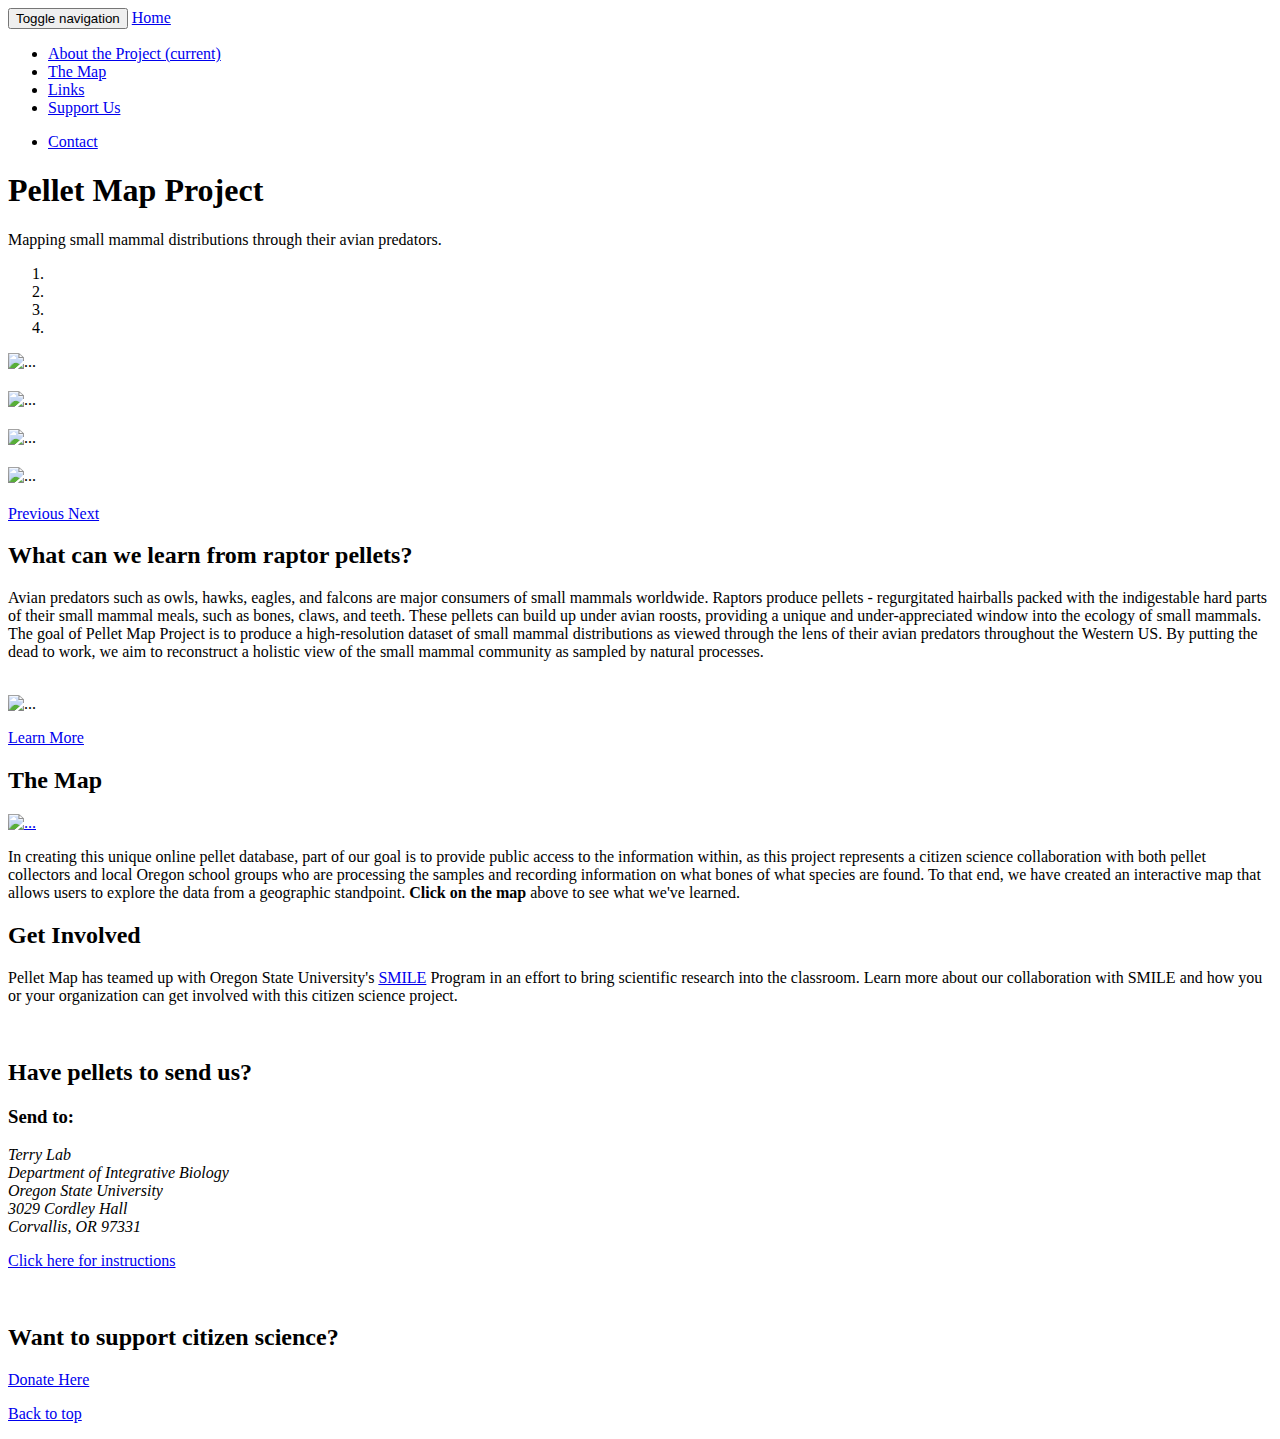
==== index.html @ d4c838e9 "files" ====
<!DOCTYPE html>
<html lang="en">
  <head>
    <meta charset="utf-8">
    <meta http-equiv="X-UA-Compatible" content="IE=edge">
    <meta name="viewport" content="width=device-width, initial-scale=1">
    <meta name="author" content="Michael Brawner">
    <title>Pellet Map Project</title>

    <link rel="stylesheet" href="font-awesome-4.2.0/css/font-awesome.min.css">

    <!-- Bootstrap -->
    <link href="css/bootstrap.css" rel="stylesheet">
    <link href="css/main.css" rel="stylesheet">
    

    <!-- HTML5 Shim and Respond.js IE8 support of HTML5 elements and media queries -->
    <!-- WARNING: Respond.js doesn't work if you view the page via file:// -->
    <!--[if lt IE 9]>
      <script src="https://oss.maxcdn.com/libs/html5shiv/3.7.0/html5shiv.js"></script>
      <script src="https://oss.maxcdn.com/libs/respond.js/1.4.2/respond.min.js"></script>
    <![endif]-->
  </head>
  <body>
    <!-- NAVBAR -->
    <nav class="navbar navbar-inverse" role="navigation">
      <div class="container">
      <!-- Brand and toggle get grouped for better ßmobile display -->
        <div class="navbar-header">
          <button type="button" class="navbar-toggle collapsed" data-toggle="collapse" data-target=".navbar-collapse">
            <span class="sr-only">Toggle navigation</span>
            <span class="icon-bar"></span>
            <span class="icon-bar"></span>
            <span class="icon-bar"></span>
            <span class="icon-bar"></span>
          </button>
          <a class="navbar-brand" href="index.html">Home</a>
        </div><!--.navbar-header-->

         <!-- Collect the nav links, forms, and other content for toggling -->
        <div class="collapse navbar-collapse" id=".navbar-collapse">
          <ul class="nav navbar-nav">
            <li><a href="about-the-project.html">About the Project <span class="sr-only">(current)</span></a></li>
            <li><a href="map.html">The Map</a></li>
            <li><a href="links.html">Links</a></li>
            <li><a href="support.html">Support Us</a></li>
          </ul>
          <ul class="nav navbar-nav pull-right">
            <li><a href="links.html"><i class="fa fa-envelope-o"></i> Contact</a></li>
          </ul>
        </div><!--navbar-collapse-->
      </div><!--container-->
    </nav><!--navbar-->



    <div class="jumbotron container rocky">
      <div class="dropdown pull-right">
      </div>
      <h1>Pellet Map Project</h1>
      <p>Mapping small mammal distributions through their avian predators.</p>


      <div class="row">
        <div class="col-md-12">
          <!--CAROUSEL-->
          <div class="banner">
            <div id="homepage-carousel" class="carousel" style=" margin: 0 auto" data-ride="carousel">
              
              <!-- Indicators -->
              <ol class="carousel-indicators">
                <li data-target="#homepage-carousel" data-slide-to="0" class="active"></li>
                <li data-target="#homepage-carousel" data-slide-to="1"></li>
                <li data-target="#homepage-carousel" data-slide-to="2"></li>
                <li data-target="#homepage-carousel" data-slide-to="3"></li>
              </ol>

              <!-- Wrapper for slides -->
              <div class="carousel-inner" role="listbox">
                <div class="item active">
                  <img src="images/PelletMap_banner01.png" alt="..." class="slide">
                  <div class="carousel-caption">
                    <h2></h2>
                  </div>
                </div>
                <div class="item">
                  <img src="images/great-horned-owl-1.png" alt="..." class="slide">
                  <div class="carousel-caption">
                    <h2></h2>
                  </div>
                </div>
                <div class="item">
                  <img src="images/Rick Eagan dt.common.streams.StreamServer.png" alt="..." class="slide">
                  <div class="carousel-caption">
                    <h2></h2>
                  </div>
                </div>
                <div class="item">
                  <img src="images/Barn-owl-flight.png" alt="..." class="slide">
                  <div class="carousel-caption">
                    <h2></h2>
                  </div>
                </div>
              </div><!--.carousel-inner-->
              
              <!-- Controls -->
              <a class="left carousel-control" href="#homepage-carousel" role="button" data-slide="prev">
                <span class="glyphicon glyphicon-chevron-left" aria-hidden="true"></span>
                <span class="sr-only">Previous</span>
              </a>
              <a class="right carousel-control" href="#homepage-carousel" role="button" data-slide="next">
                <span class="glyphicon glyphicon-chevron-right" aria-hidden="true"></span>
                <span class="sr-only">Next</span>
              </a>
            </div><!--carousel-->
          </div><!--banner-->
        </div><!--col-md-8-->
      </div><!--row-->

      <div class="row">
        <div class="col-md-4">
          <h2 class="headings">What can we learn from raptor pellets?</h2>
          <p class="lead">Avian predators such as owls, hawks, eagles, and falcons are major consumers of small mammals worldwide.  Raptors produce pellets - regurgitated hairballs packed with the indigestable hard parts of their small mammal meals, such as bones, claws, and teeth. These pellets can build up under avian roosts, providing a unique and under-appreciated window into the ecology of small mammals. The goal of Pellet Map Project is to produce a high-resolution dataset of small mammal distributions as viewed through the lens of their avian predators throughout the Western US. By putting the dead to work, we aim to reconstruct a holistic view of the small mammal community as sampled by natural processes.</p><br>
          <img class="home-images" src="images/owl-pellet-in-sand.png" alt="..."></a>
          <p><a class="btn btn-default btn-lg" href="about-the-project.html" role="button">Learn More</a></p>
        </div><!--col-md-4-->
        <div class="col-md-4">
          <h2 class="headings">The Map</h2>
          <a href="map.html"><img class ="home-images" id="home-map" src="images/interactive_map.jpg" alt="..."></a>
          <p class="lead">In creating this unique online pellet database, part of our goal is to provide public access to the information within, as this project represents a citizen science collaboration with both pellet collectors and local Oregon school groups who are processing the samples and recording information on what bones of what species are found. To that end, we have created an interactive map that allows users to explore the data from a geographic standpoint. <b>Click on the map</b> above to see what we've learned.</p>
        </div><!--col-md-4-->
        <div class="col-md-4">
          <h2 class="headings">Get Involved</h2>
          <p class="lead">Pellet Map has teamed up with Oregon State University's <a href="http://smile.oregonstate.edu/">SMILE</a> Program in an effort to bring scientific research into the classroom. Learn more about our collaboration with SMILE and how you or your organization can get involved with this citizen science project.</p><br>
          <h2 class="headings">Have pellets to send us?</h2>
          <h3>Send to:</h3>
          <address>
            Terry Lab<br>
            Department of Integrative Biology<br>
            Oregon State University<br>
            3029 Cordley Hall<br>
            Corvallis, OR  97331<br>
          </address>
          <p><a class="btn btn-default btn-lg" href="Pellet_shipping_instructions.pdf" role="button">Click here for instructions</a></p><br>
          
            <h2 class="headings">Want to support citizen science?</h2>
            <!-- <p>Learn how your donation can help support citizen science. <a href="support.html">Click here.</a></p> -->
            <p><a class="btn btn-default btn-lg donate" href="support.html" role="button">Donate Here</a></p>
         
        </div><!--col-md-4-->
      </div><!--row-->
    </div><!--Jumbotron-->

    <footer class="container">
      <P class="pull-right"><a href="#">Back to top</p>
    </footer><!--footer-->

  
    <!-- jQuery (necessary for Bootstrap's JavaScript plugins) -->
    <script src="https://ajax.googleapis.com/ajax/libs/jquery/1.11.1/jquery.min.js"></script>
    <!-- Include all compiled plugins (below), or include individual files as needed -->
    <script src="js/bootstrap.min.js"></script>
  </body>
</html>
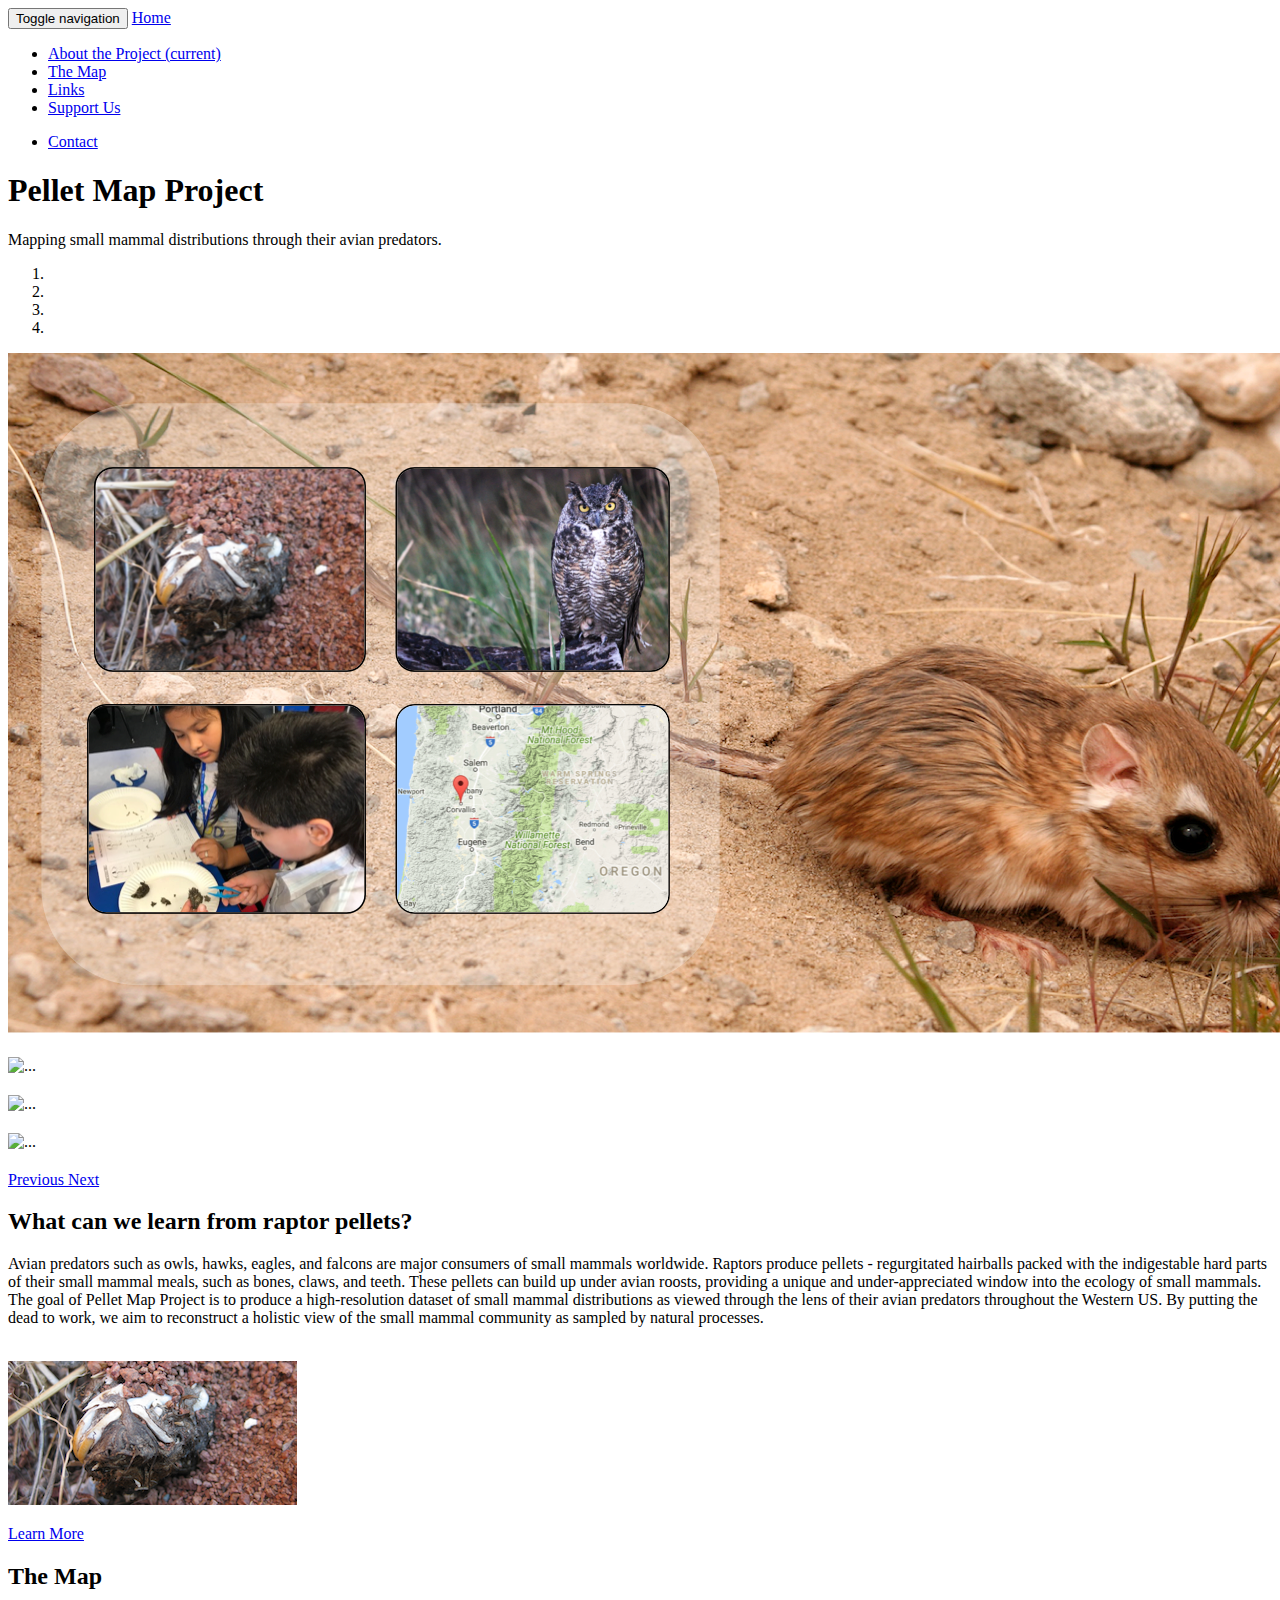
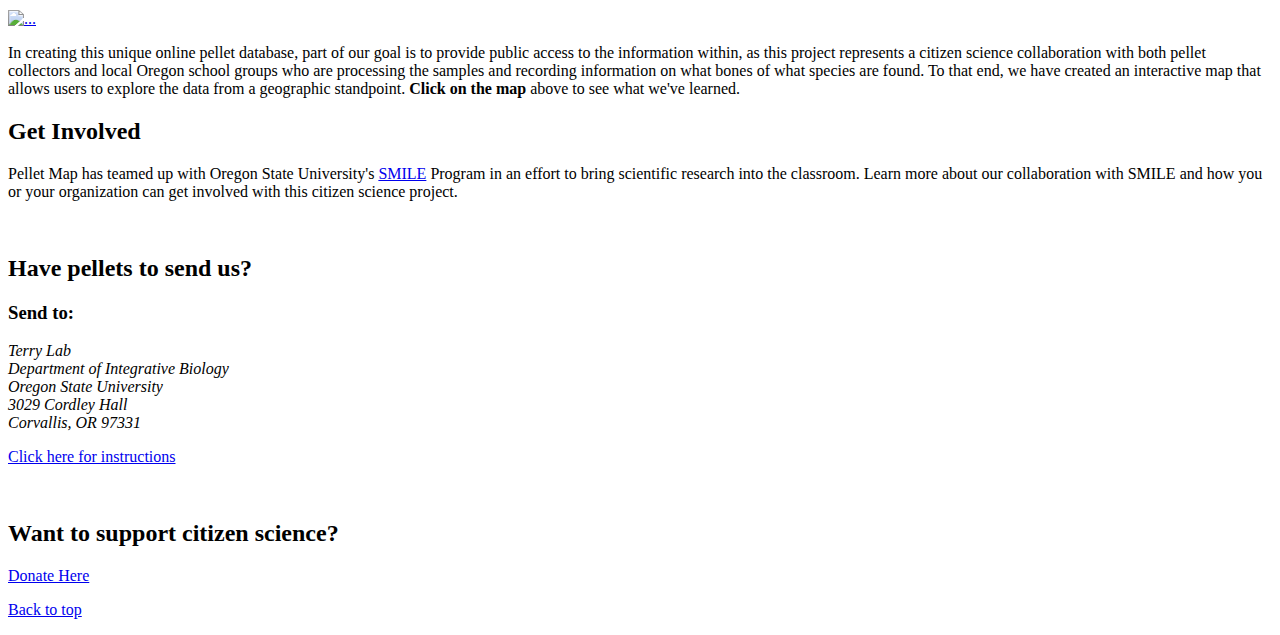
==== commit b4a8718f: "Update index.html" ====
--- a/index.html
+++ b/index.html
@@ -90,7 +90,7 @@
                   </div>
                 </div>
                 <div class="item">
-                  <img src="images/Rick Eagan dt.common.streams.StreamServer.png" alt="..." class="slide">
+                  <img src="images/Oregon_map.png" alt="..." class="slide">
                   <div class="carousel-caption">
                     <h2></h2>
                   </div>
@@ -161,4 +161,4 @@
     <!-- Include all compiled plugins (below), or include individual files as needed -->
     <script src="js/bootstrap.min.js"></script>
   </body>
-</html>+</html>
